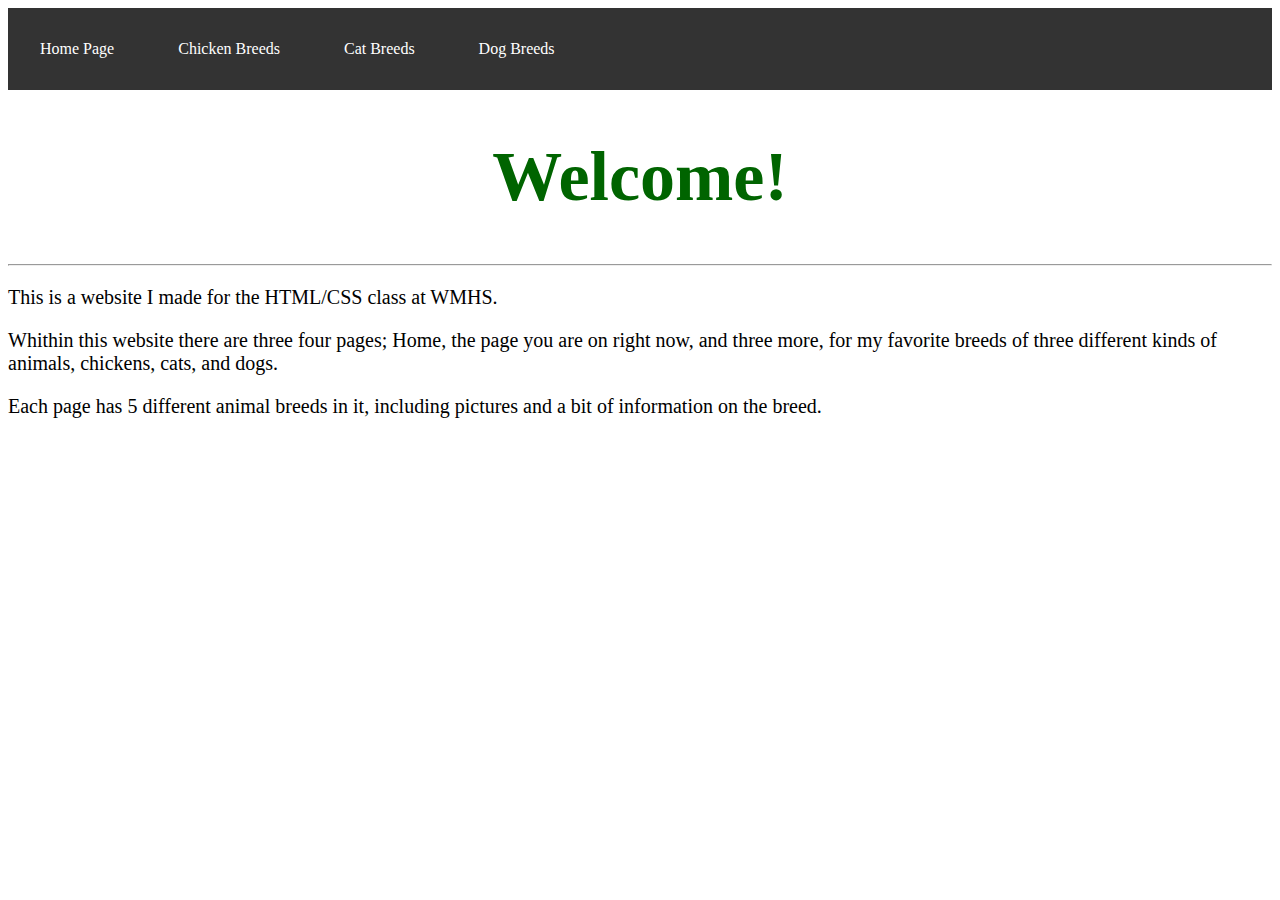
==== index.html @ f60fc5da "Update index.html" ====
<!DOCTYPE/HTML>
<HTML>
<head>
 <link rel="stylesheet" type="text/css" href="HomePage.css">
</head>
<body>
<ul>
 <li>
  <a href="/HTML-CSS-Project-Kai/index.html">
    Home Page
    </a>
  </li>
  <li>
  <a href="/HTML-CSS-Project-Kai/ChickenPage.html">
    Chicken Breeds
    </a>
  </li>
  <li>
  <a href="/HTML-CSS-Project-Kai/CatPage.html">
    Cat Breeds
    </a>
  </li>
  <li>
  <a href="/HTML-CSS-Project-Kai/DogPage.html">
    Dog Breeds
    </a>
  </li>
  </ul>
 <h1 style="color:DarkGreen; text-align:center; font-size:70px">
  Welcome!
 </h1>
 <hr>
  <p style="font-size:20px">
    This is a website I made for the HTML/CSS class at WMHS.
  </p>
  <p style="font-size:20px">
  Whithin this website there are three four pages; Home, the page you are on right now, and three more, for my favorite breeds of three different kinds of animals, chickens, cats, and dogs.
  </p>
  <p style="font-size:20px">
  Each page has 5 different animal breeds in it, including pictures and a bit of information on the breed.
  </p>
  </body>
  </HTML>
---- HomePage.css ----
ul {
  list-style-type: none;
  margin: 0;
  padding: 0;
  overflow: hidden;
  background-color: #333333;
}
li {
  float: left;
}
li a {
  display: block;
  color: white;
  text-align: center;
  padding: 32px;
  text-decoration: none;
}
li a:hover {
  background-color: #111111;
}
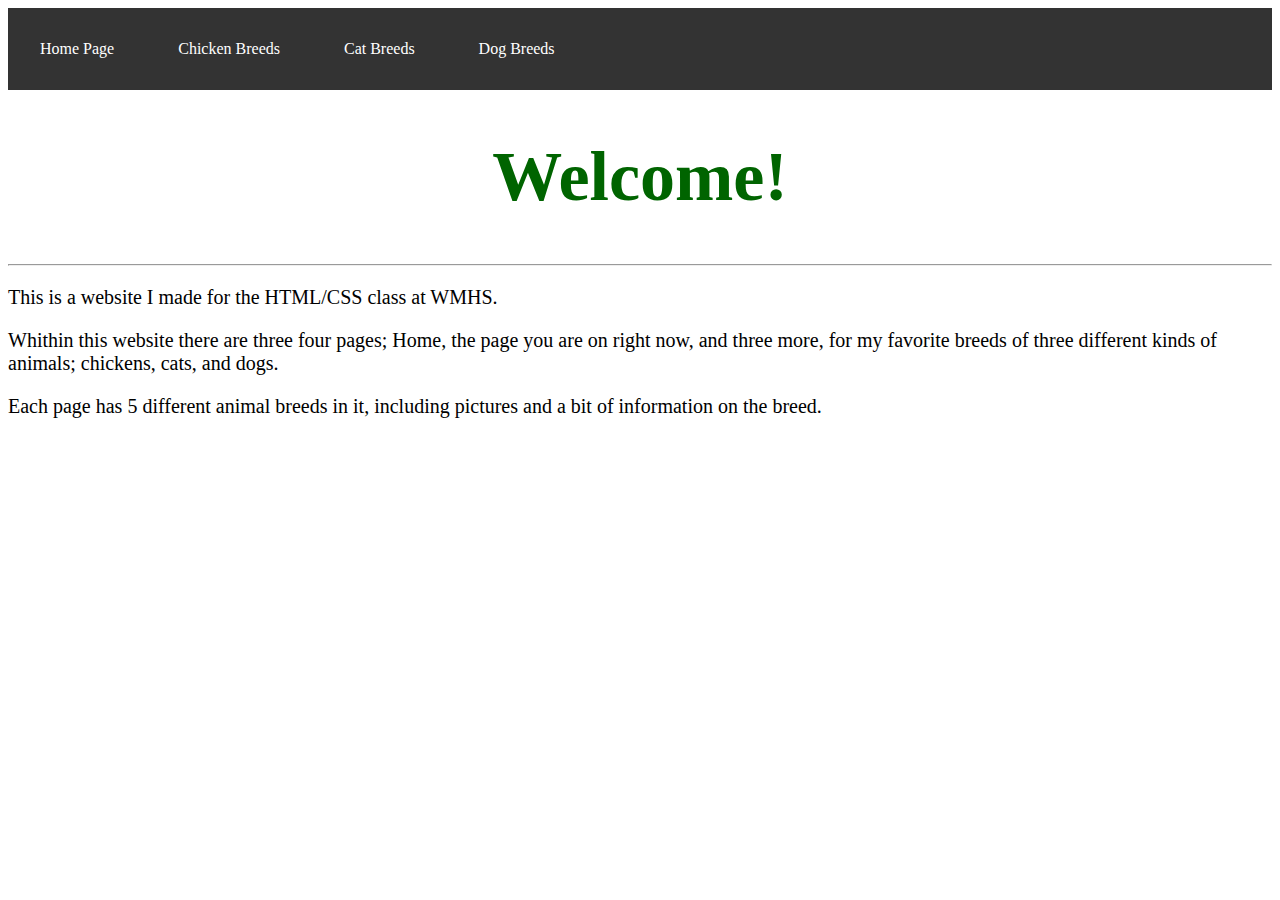
==== commit 5189b25a: "Update index.html" ====
--- a/index.html
+++ b/index.html
@@ -34,7 +34,7 @@
     This is a website I made for the HTML/CSS class at WMHS.
   </p>
   <p style="font-size:20px">
-  Whithin this website there are three four pages; Home, the page you are on right now, and three more, for my favorite breeds of three different kinds of animals, chickens, cats, and dogs.
+  Whithin this website there are three four pages; Home, the page you are on right now, and three more, for my favorite breeds of three different kinds of animals; chickens, cats, and dogs.
   </p>
   <p style="font-size:20px">
   Each page has 5 different animal breeds in it, including pictures and a bit of information on the breed.
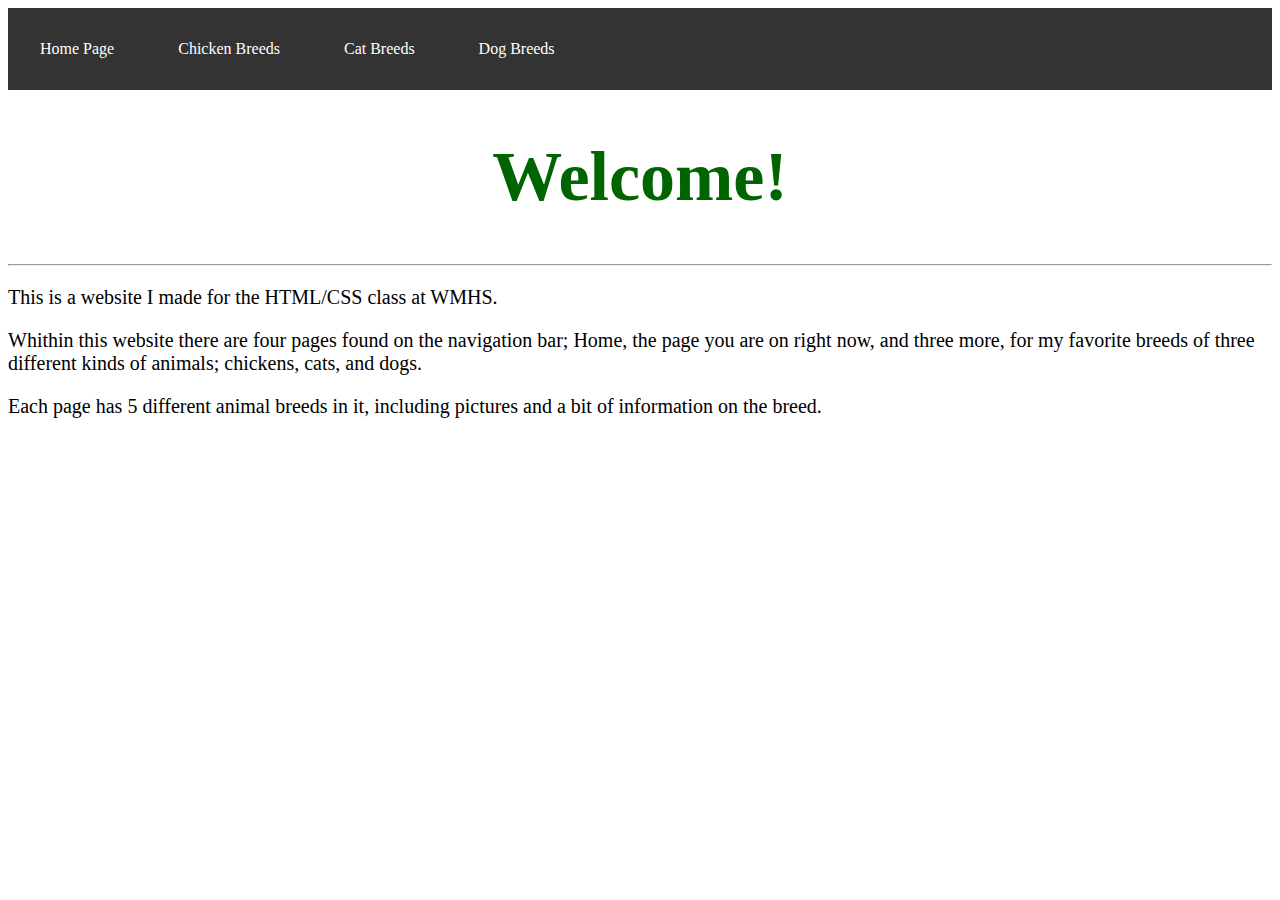
==== commit e9f5d7d5: "Update index.html" ====
--- a/index.html
+++ b/index.html
@@ -34,7 +34,7 @@
     This is a website I made for the HTML/CSS class at WMHS.
   </p>
   <p style="font-size:20px">
-  Whithin this website there are three four pages; Home, the page you are on right now, and three more, for my favorite breeds of three different kinds of animals; chickens, cats, and dogs.
+  Whithin this website there are four pages found on the navigation bar; Home, the page you are on right now, and three more, for my favorite breeds of three different kinds of animals; chickens, cats, and dogs.
   </p>
   <p style="font-size:20px">
   Each page has 5 different animal breeds in it, including pictures and a bit of information on the breed.
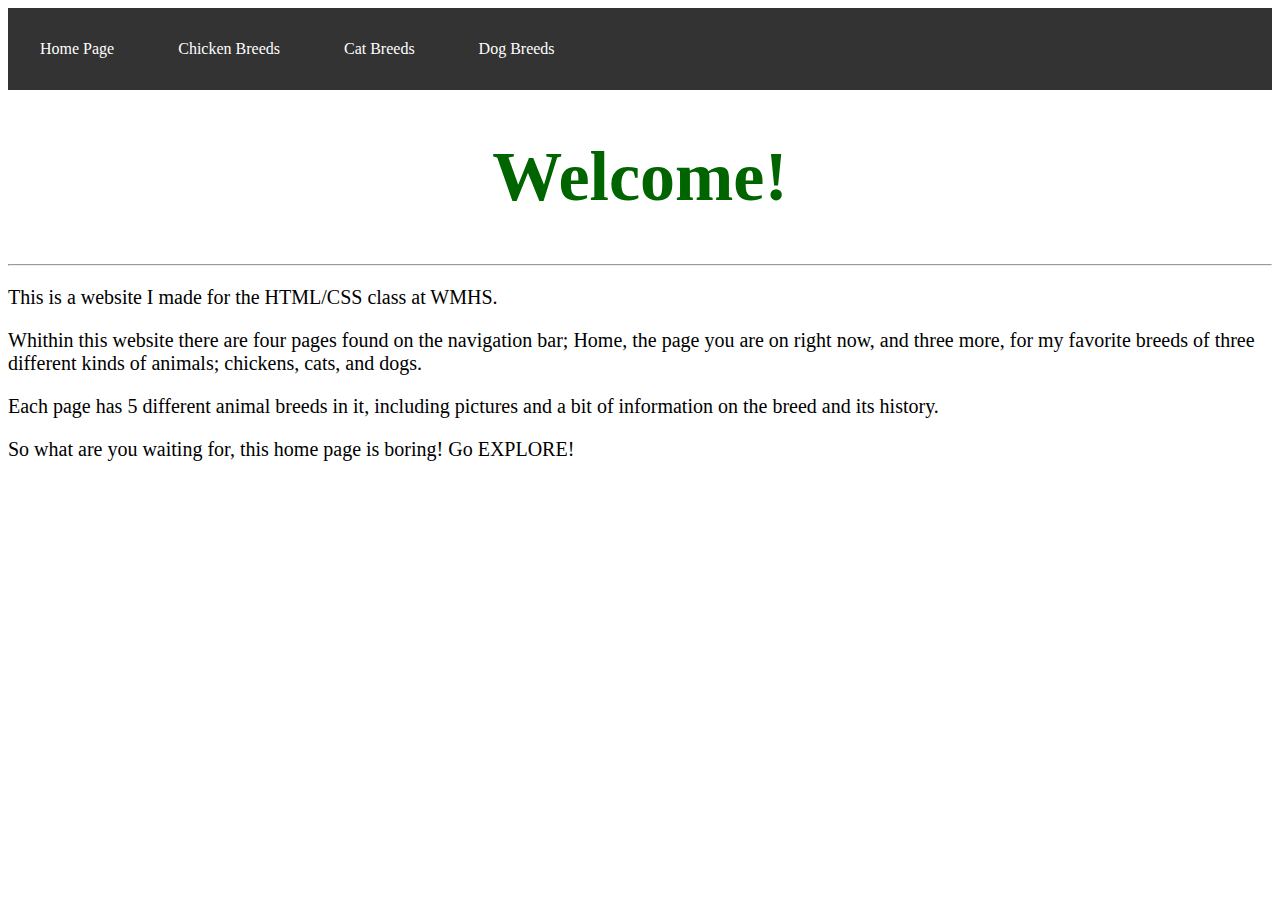
==== commit 98ae64b8: "Update index.html" ====
--- a/index.html
+++ b/index.html
@@ -37,7 +37,10 @@
   Whithin this website there are four pages found on the navigation bar; Home, the page you are on right now, and three more, for my favorite breeds of three different kinds of animals; chickens, cats, and dogs.
   </p>
   <p style="font-size:20px">
-  Each page has 5 different animal breeds in it, including pictures and a bit of information on the breed.
+  Each page has 5 different animal breeds in it, including pictures and a bit of information on the breed and its history.
   </p>
+ <p style="font-size:20px">
+  So what are you waiting for, this home page is boring! Go EXPLORE!
+ </p>
   </body>
   </HTML>
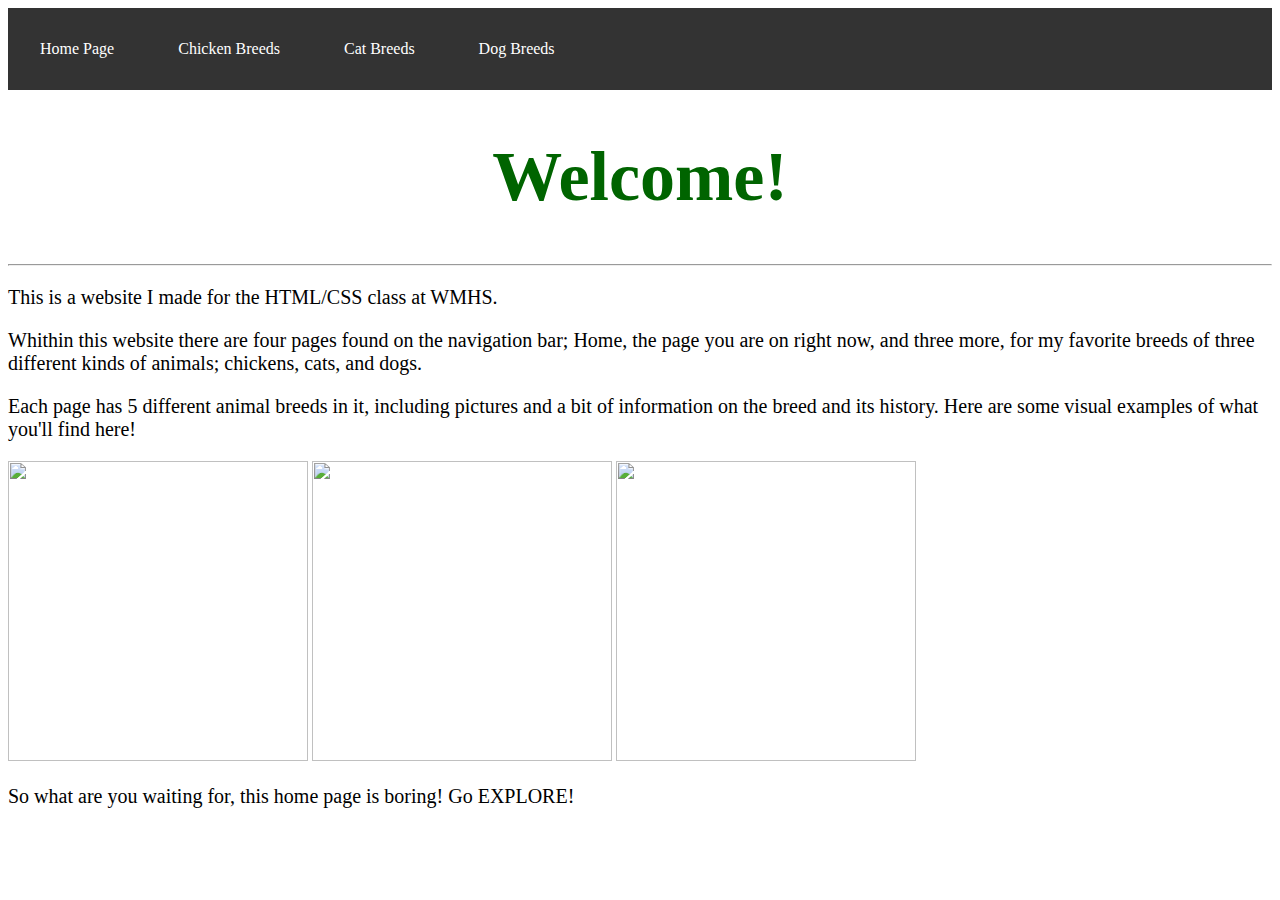
==== commit 4c897050: "Update index.html" ====
--- a/index.html
+++ b/index.html
@@ -37,8 +37,11 @@
   Whithin this website there are four pages found on the navigation bar; Home, the page you are on right now, and three more, for my favorite breeds of three different kinds of animals; chickens, cats, and dogs.
   </p>
   <p style="font-size:20px">
-  Each page has 5 different animal breeds in it, including pictures and a bit of information on the breed and its history.
+  Each page has 5 different animal breeds in it, including pictures and a bit of information on the breed and its history. Here are some visual examples of what you'll find here!
   </p>
+   <img src="http://cdn0.wideopenpets.com/wp-content/uploads/2017/10/pheonix.jpg" height=300 width=300>
+ <img src="https://vetstreet-brightspot.s3.amazonaws.com/5a/ca/1fc51baa45ad838cb70961c57949/javanese-ap-m6sznc-645sm61014.jpg" height=300 width=300>
+ <img src="https://pbs.twimg.com/profile_images/863794332150763520/IqRKmJQK.jpg" height=300 width=300>
  <p style="font-size:20px">
   So what are you waiting for, this home page is boring! Go EXPLORE!
  </p>
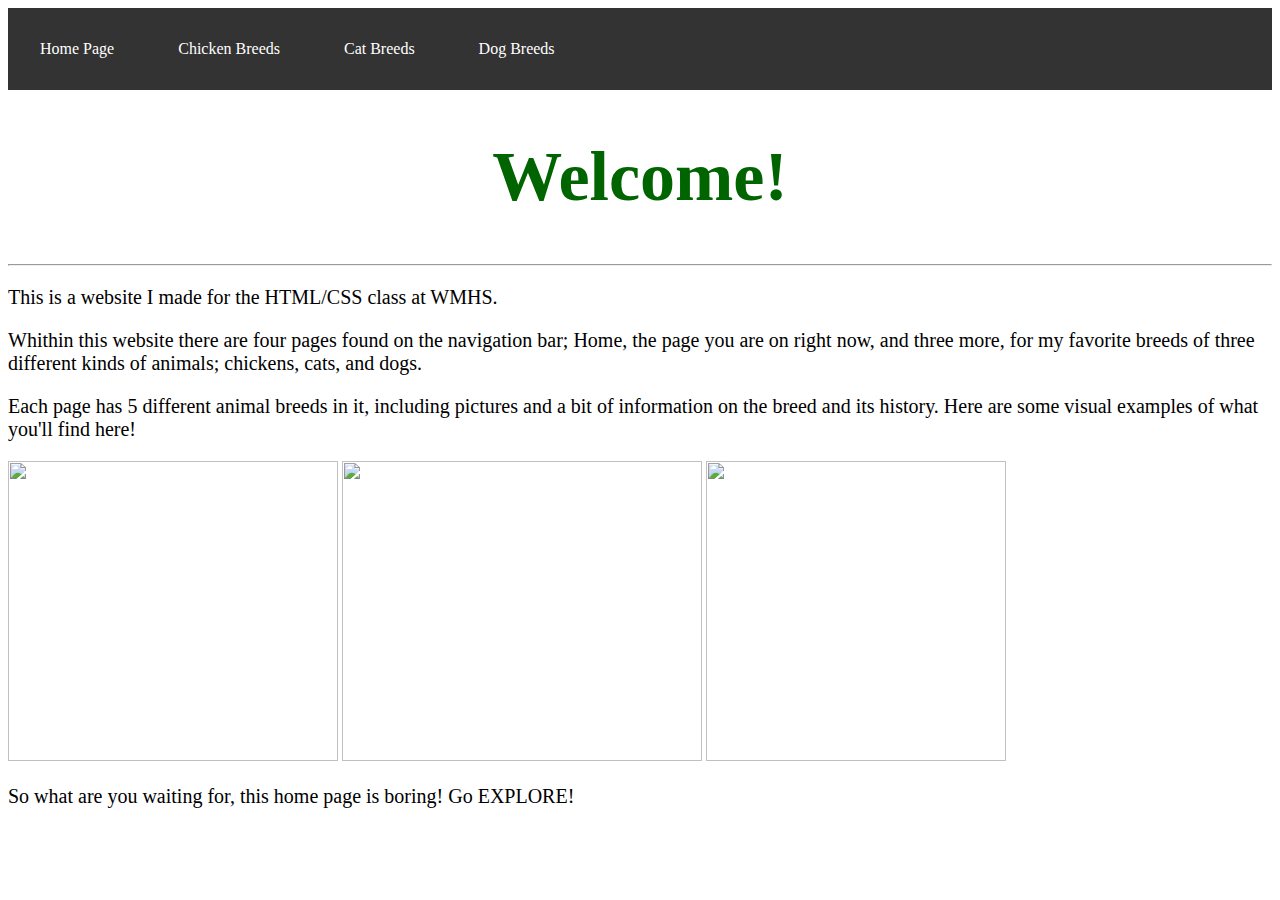
==== commit 99072e06: "Update index.html" ====
--- a/index.html
+++ b/index.html
@@ -39,8 +39,8 @@
   <p style="font-size:20px">
   Each page has 5 different animal breeds in it, including pictures and a bit of information on the breed and its history. Here are some visual examples of what you'll find here!
   </p>
-   <img src="http://cdn0.wideopenpets.com/wp-content/uploads/2017/10/pheonix.jpg" height=300 width=300>
- <img src="https://vetstreet-brightspot.s3.amazonaws.com/5a/ca/1fc51baa45ad838cb70961c57949/javanese-ap-m6sznc-645sm61014.jpg" height=300 width=300>
+   <img src="http://cdn0.wideopenpets.com/wp-content/uploads/2017/10/pheonix.jpg" height=300 width=330>
+ <img src="https://vetstreet-brightspot.s3.amazonaws.com/5a/ca/1fc51baa45ad838cb70961c57949/javanese-ap-m6sznc-645sm61014.jpg" height=300 width=360>
  <img src="https://pbs.twimg.com/profile_images/863794332150763520/IqRKmJQK.jpg" height=300 width=300>
  <p style="font-size:20px">
   So what are you waiting for, this home page is boring! Go EXPLORE!
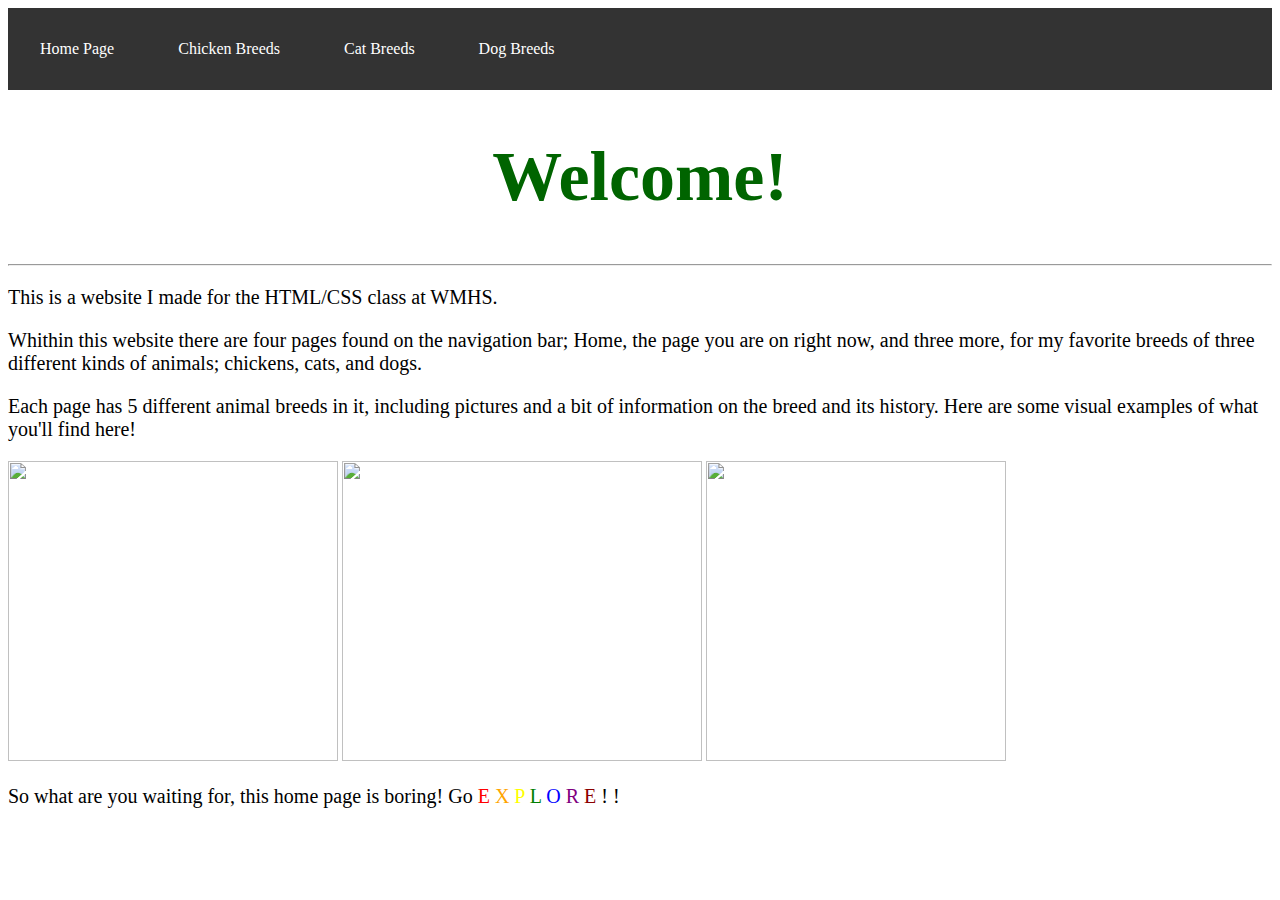
==== commit 70432d69: "Update index.html" ====
--- a/index.html
+++ b/index.html
@@ -43,7 +43,7 @@
  <img src="https://vetstreet-brightspot.s3.amazonaws.com/5a/ca/1fc51baa45ad838cb70961c57949/javanese-ap-m6sznc-645sm61014.jpg" height=300 width=360>
  <img src="https://pbs.twimg.com/profile_images/863794332150763520/IqRKmJQK.jpg" height=300 width=300>
  <p style="font-size:20px">
-  So what are you waiting for, this home page is boring! Go EXPLORE!
- </p>
+  So what are you waiting for, this home page is boring! Go <span style="color:red"> E </span> <span style="color:orange"> X </span> <span style="color:yellow"> P </span> <span style="color:green"> L </span> <span style="color:blue"> O </span> <span style="color:purple"> R </span> <span style="color:darkred"> E </span>!
+! </p>
   </body>
   </HTML>
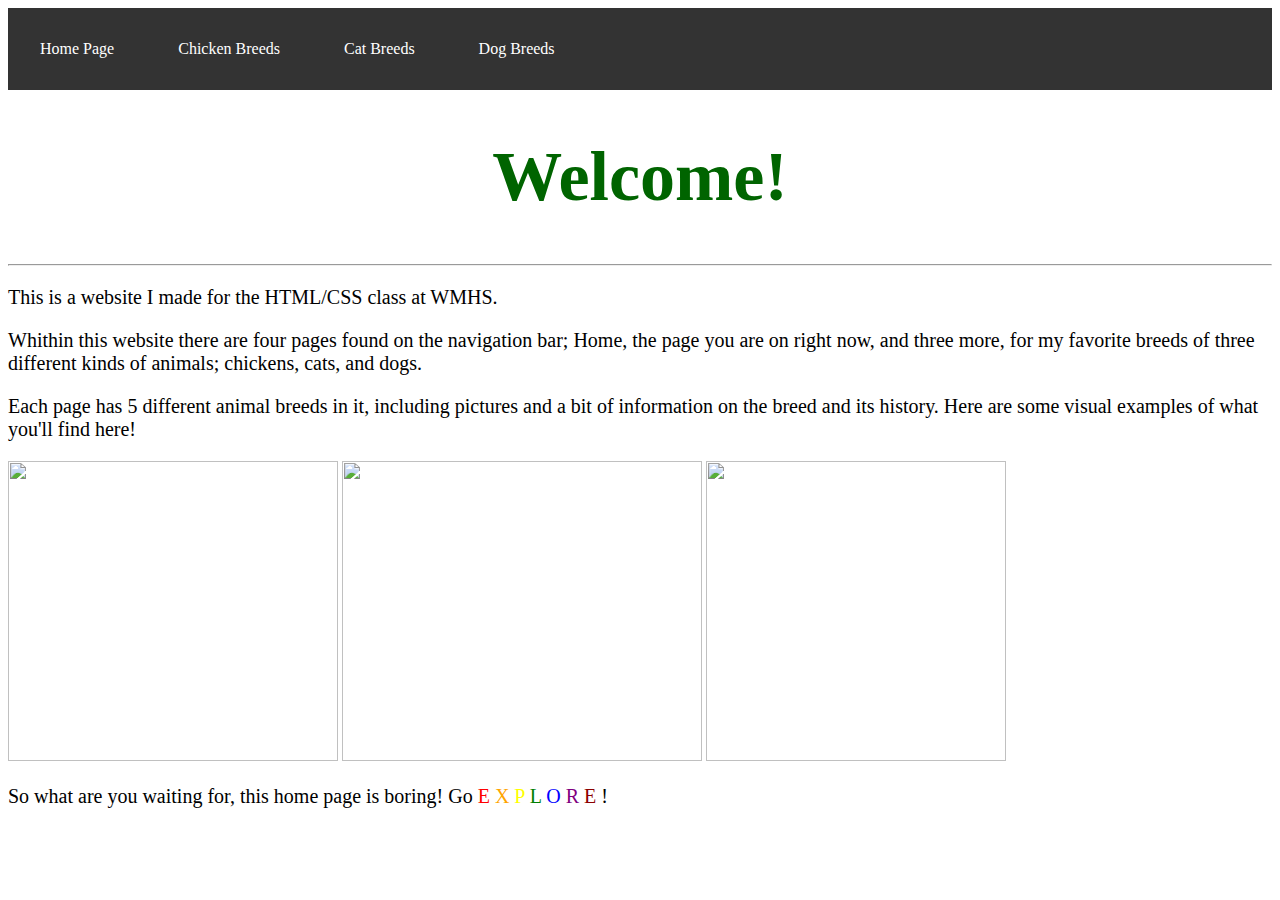
==== commit bde40d84: "Update index.html" ====
--- a/index.html
+++ b/index.html
@@ -44,6 +44,6 @@
  <img src="https://pbs.twimg.com/profile_images/863794332150763520/IqRKmJQK.jpg" height=300 width=300>
  <p style="font-size:20px">
   So what are you waiting for, this home page is boring! Go <span style="color:red"> E </span> <span style="color:orange"> X </span> <span style="color:yellow"> P </span> <span style="color:green"> L </span> <span style="color:blue"> O </span> <span style="color:purple"> R </span> <span style="color:darkred"> E </span>!
-! </p>
+ </p>
   </body>
   </HTML>
